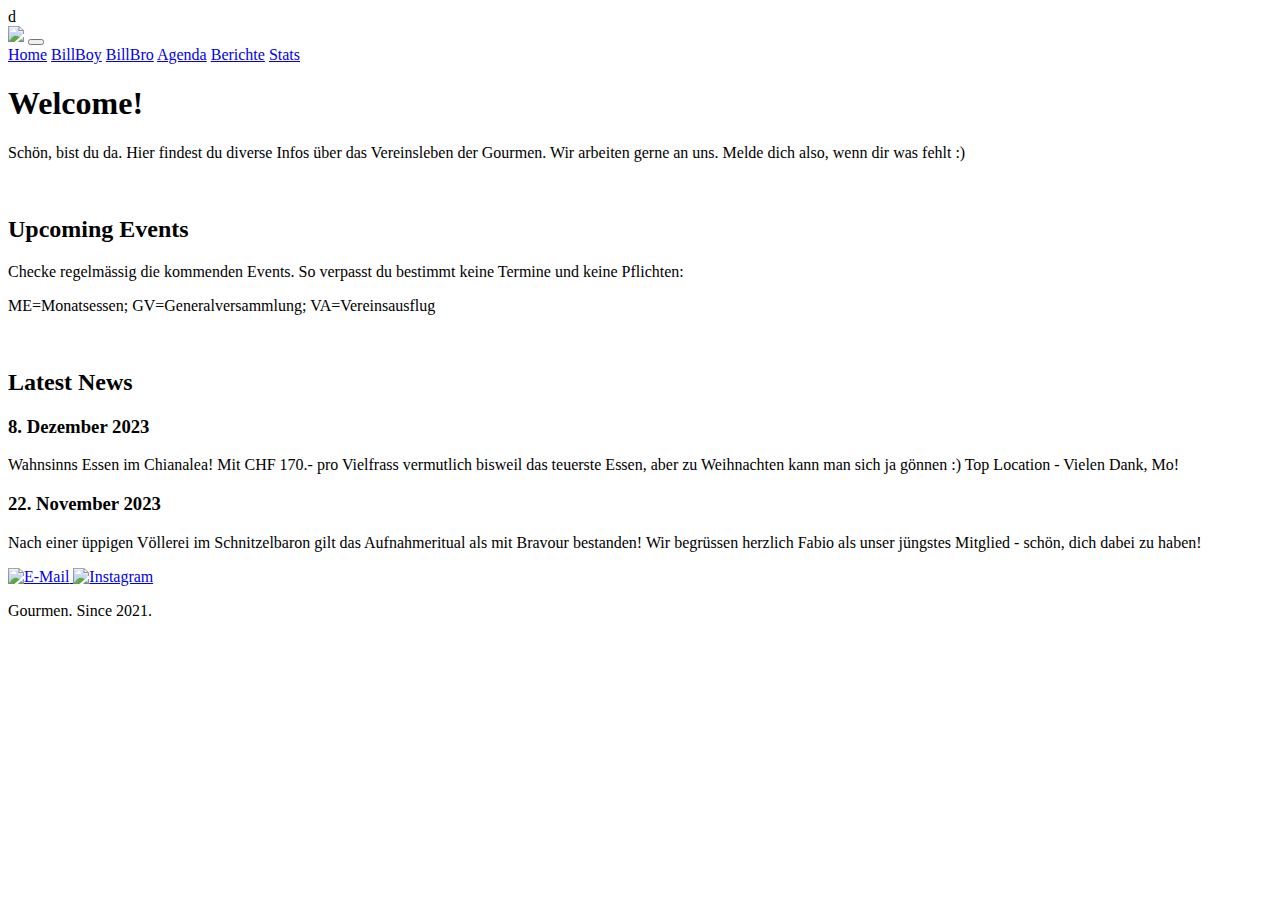
==== index.html @ 3df8b6c4 "Update index.html" ====
d<!DOCTYPE html>
<html lang="de">
<head>
    <meta charset="UTF-8">
    <meta name="viewport" content="width=device-width, initial-scale=1.0">
    <title>Gourmen</title>
    <link rel="icon" href="images/logo_register.jpg" type="image/jpg" sizes="16x16">
    <link rel="stylesheet" href="style.css">
    <link href="https://fonts.googleapis.com/css2?family=Roboto&display=swap" rel="stylesheet">
    <link href="https://fonts.googleapis.com/css2?family=Open+Sans&display=swap" rel="stylesheet">
    <meta property="og:type" content="website">
    <meta property="og:url" content="https://gourmen.github.io/Homepage/index.html">
    <meta property="og:title" content="Gourmen">
    <meta property="og:description" content="Vereinshomepage">
    <meta property="og:image" content="https://gourmen.github.io/Homepage/images/logo_metadaten.jpg">
</head>

<body>
    <header class="kopfzeile">
        <img class="logo-header" src="images/logo_rund.png">
        <button class="hamburger">
            <div class="bar"></div>
        </button>
    </header>

    <div class="mobile-nav">
        <a href="index.html">Home</a>
        <a href="billboy.html">BillBoy</a>
        <a href="billbro.html">BillBro</a>
        <a href="agenda.html">Agenda</a>
        <a href="berichte.html">Berichte</a>
        <a href="stats.html">Stats</a>
    </div>
        
    <script>
        const menu_btn = document.querySelector('.hamburger');
        const mobile_menu = document.querySelector('.mobile-nav');

        menu_btn.addEventListener('click', function() { 
            menu_btn.classList.toggle('is-active');
            mobile_menu.classList.toggle('is-active');
        });
    </script>

    <div class="inhalt">
        <h1>Welcome!</h1>
        <p>Schön, bist du da. Hier findest du diverse Infos über das Vereinsleben der Gourmen. Wir arbeiten gerne an uns. Melde dich also, wenn dir was fehlt :)</p>
        <br>
        <h2>Upcoming Events</h2>
        <p>Checke regelmässig die kommenden Events. So verpasst du bestimmt keine Termine und keine Pflichten:</p>
        <div class="naechsteTermine" id="naechsteTermine"></div>
    
        <script>
            function ladeUndZeigeAgenda(url) {
                fetch(url)
                    .then(response => response.text())
                    .then(csvText => {
                        const data = parseCSV(csvText);
                        zeigeNaechsteTermine(data);
                    })
                    .catch(error => console.error('Fehler beim Laden der CSV:', error));
            }
        
            function parseCSV(csvText) {
                const lines = csvText.split('\n');
                const result = [];
                const headers = lines[0].split(';');
        
                for (let i = 1; i < lines.length; i++) {
                    const obj = {};
                    const currentline = lines[i].split(';');
        
                    for (let j = 0; j < headers.length; j++) {
                        obj[headers[j]] = currentline[j];
                    }
        
                    result.push(obj);
                }
        
                return result;
            }
        
    
            function formatiereDatum(isoDatum) {
                const datumObj = new Date(isoDatum);
                const tag = datumObj.getDate().toString().padStart(2, '0');
                const monat = (datumObj.getMonth() + 1).toString().padStart(2, '0'); // Monat beginnt bei 0
                const jahr = datumObj.getFullYear();
                return `${tag}.${monat}.${jahr}`; // Format: TT.MM.JJJJ
            }
    
    
            function zeigeNaechsteTermine(data) {
                const heute = new Date();
                heute.setHours(0, 0, 0, 0); // Setzt die Zeit auf Mitternacht, um nur das Datum zu berücksichtigen
    
                // Filtern Sie die Termine, um nur zukünftige Termine zu behalten
                const zukuenftigeTermine = data.filter(termin => new Date(termin.Datum) >= heute);
    
                // Sortieren Sie die Termine nach dem Datum
                zukuenftigeTermine.sort((a, b) => new Date(a.Datum) - new Date(b.Datum));
    
                // Nehmen Sie die nächsten drei Termine
                const naechsteTermine = zukuenftigeTermine.slice(0, 3);
    
                // Tabelle erstellen
                let tabelle = "<table border='1'><tr><th>Datum</th><th>Event</th><th>Lead</th></tr>";
                naechsteTermine.forEach(termin => {
                    const formatiertesDatum = formatiereDatum(termin.Datum);
                    tabelle += `<tr><td>${formatiertesDatum}</td><td>${termin.Anlass}</td><td>${termin.Lead}</td></tr>`;
                });
                tabelle += "</table>";
    
                document.getElementById('naechsteTermine').innerHTML = tabelle;
            }
    

        
            // URL der CSV-Datei im Repository
            ladeUndZeigeAgenda('https://gourmen.github.io/Homepage/data/agenda.csv');
        </script>
        <pc class="legende">ME=Monatsessen; GV=Generalversammlung; VA=Vereinsausflug</p>
        <br>
        <h2>Latest News</h2>
        <h3>8. Dezember 2023</h3>
        <p>Wahnsinns Essen im Chianalea! Mit CHF 170.- pro Vielfrass vermutlich bisweil das teuerste Essen, aber zu Weihnachten kann man sich ja gönnen :) Top Location - Vielen Dank, Mo!  </p>
        <h3>22. November 2023</h3>
        <p>Nach einer üppigen Völlerei im Schnitzelbaron gilt das Aufnahmeritual als mit Bravour bestanden! Wir begrüssen herzlich Fabio als unser jüngstes Mitglied - schön, dich dabei zu haben!</p>
    </div>
   
    <footer>
        <div class="footer">
            <div class="footer-links">
                <a href="mailto:frohvollenmaenllichen@gmail.com">
                    <img src="images/mail_gold.png" alt="E-Mail">
                </a>
                <a href="https://www.instagram.com/thegourmen_zh/" target="_blank">
                    <img src="images/insta_gold.png" alt="Instagram">
                </a>
            </div>
            <p class="footer-text">Gourmen. Since 2021.</p>
        </div>
    </footer>
</body>
</html>
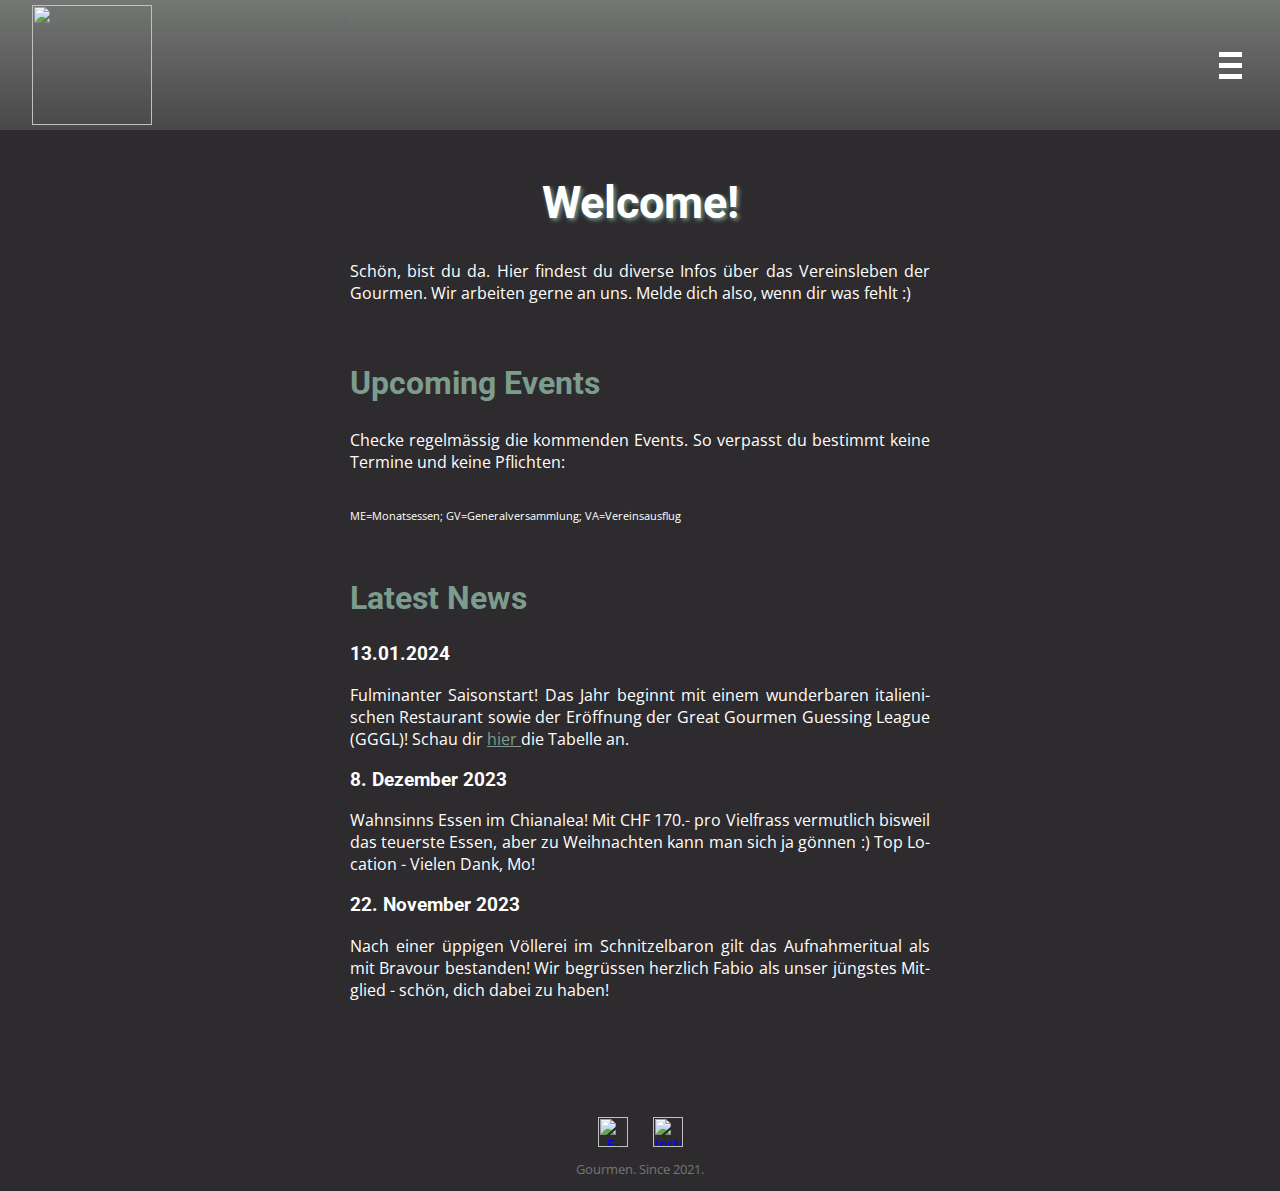
==== commit e986da29: "GGGL" ====
--- a/index.html
+++ b/index.html
@@ -4,7 +4,7 @@
     <meta charset="UTF-8">
     <meta name="viewport" content="width=device-width, initial-scale=1.0">
     <title>Gourmen</title>
-    <link rel="icon" href="images/logo_register.jpg" type="image/jpg" sizes="16x16">
+    <link rel="icon" href="images/logo_register.png" type="image/png" sizes="16x16">
     <link rel="stylesheet" href="style.css">
     <link href="https://fonts.googleapis.com/css2?family=Roboto&display=swap" rel="stylesheet">
     <link href="https://fonts.googleapis.com/css2?family=Open+Sans&display=swap" rel="stylesheet">
@@ -12,10 +12,11 @@
     <meta property="og:url" content="https://gourmen.github.io/Homepage/index.html">
     <meta property="og:title" content="Gourmen">
     <meta property="og:description" content="Vereinshomepage">
-    <meta property="og:image" content="https://gourmen.github.io/Homepage/images/logo_metadaten.jpg">
+    <meta property="og:image" content="https://gourmen.github.io/Homepage/images/logo_register.png">
 </head>
 
 <body>
+
     <header class="kopfzeile">
         <img class="logo-header" src="images/logo_rund.png">
         <button class="hamburger">
@@ -30,100 +31,28 @@
         <a href="agenda.html">Agenda</a>
         <a href="berichte.html">Berichte</a>
         <a href="stats.html">Stats</a>
+        <a href="liga.html">GGGL</a>
     </div>
         
-    <script>
-        const menu_btn = document.querySelector('.hamburger');
-        const mobile_menu = document.querySelector('.mobile-nav');
-
-        menu_btn.addEventListener('click', function() { 
-            menu_btn.classList.toggle('is-active');
-            mobile_menu.classList.toggle('is-active');
-        });
-    </script>
-
     <div class="inhalt">
         <h1>Welcome!</h1>
         <p>Schön, bist du da. Hier findest du diverse Infos über das Vereinsleben der Gourmen. Wir arbeiten gerne an uns. Melde dich also, wenn dir was fehlt :)</p>
         <br>
         <h2>Upcoming Events</h2>
         <p>Checke regelmässig die kommenden Events. So verpasst du bestimmt keine Termine und keine Pflichten:</p>
+        
         <div class="naechsteTermine" id="naechsteTermine"></div>
-    
-        <script>
-            function ladeUndZeigeAgenda(url) {
-                fetch(url)
-                    .then(response => response.text())
-                    .then(csvText => {
-                        const data = parseCSV(csvText);
-                        zeigeNaechsteTermine(data);
-                    })
-                    .catch(error => console.error('Fehler beim Laden der CSV:', error));
-            }
+        <p class="legende">ME=Monatsessen; GV=Generalversammlung; VA=Vereinsausflug</p>
+        <br>
+
+        <h2>Latest News</h2>
+
+        <h3>13.01.2024</h3>
+        <p>Fulminanter Saisonstart! Das Jahr beginnt mit einem wunderbaren italienischen Restaurant sowie der Eröffnung der Great Gourmen Guessing League (GGGL)! Schau dir <a class="p-link" href="liga.html">hier </a> die Tabelle an.</p>
         
-            function parseCSV(csvText) {
-                const lines = csvText.split('\n');
-                const result = [];
-                const headers = lines[0].split(';');
-        
-                for (let i = 1; i < lines.length; i++) {
-                    const obj = {};
-                    const currentline = lines[i].split(';');
-        
-                    for (let j = 0; j < headers.length; j++) {
-                        obj[headers[j]] = currentline[j];
-                    }
-        
-                    result.push(obj);
-                }
-        
-                return result;
-            }
-        
-    
-            function formatiereDatum(isoDatum) {
-                const datumObj = new Date(isoDatum);
-                const tag = datumObj.getDate().toString().padStart(2, '0');
-                const monat = (datumObj.getMonth() + 1).toString().padStart(2, '0'); // Monat beginnt bei 0
-                const jahr = datumObj.getFullYear();
-                return `${tag}.${monat}.${jahr}`; // Format: TT.MM.JJJJ
-            }
-    
-    
-            function zeigeNaechsteTermine(data) {
-                const heute = new Date();
-                heute.setHours(0, 0, 0, 0); // Setzt die Zeit auf Mitternacht, um nur das Datum zu berücksichtigen
-    
-                // Filtern Sie die Termine, um nur zukünftige Termine zu behalten
-                const zukuenftigeTermine = data.filter(termin => new Date(termin.Datum) >= heute);
-    
-                // Sortieren Sie die Termine nach dem Datum
-                zukuenftigeTermine.sort((a, b) => new Date(a.Datum) - new Date(b.Datum));
-    
-                // Nehmen Sie die nächsten drei Termine
-                const naechsteTermine = zukuenftigeTermine.slice(0, 3);
-    
-                // Tabelle erstellen
-                let tabelle = "<table border='1'><tr><th>Datum</th><th>Event</th><th>Lead</th></tr>";
-                naechsteTermine.forEach(termin => {
-                    const formatiertesDatum = formatiereDatum(termin.Datum);
-                    tabelle += `<tr><td>${formatiertesDatum}</td><td>${termin.Anlass}</td><td>${termin.Lead}</td></tr>`;
-                });
-                tabelle += "</table>";
-    
-                document.getElementById('naechsteTermine').innerHTML = tabelle;
-            }
-    
-
-        
-            // URL der CSV-Datei im Repository
-            ladeUndZeigeAgenda('https://gourmen.github.io/Homepage/data/agenda.csv');
-        </script>
-        <pc class="legende">ME=Monatsessen; GV=Generalversammlung; VA=Vereinsausflug</p>
-        <br>
-        <h2>Latest News</h2>
         <h3>8. Dezember 2023</h3>
         <p>Wahnsinns Essen im Chianalea! Mit CHF 170.- pro Vielfrass vermutlich bisweil das teuerste Essen, aber zu Weihnachten kann man sich ja gönnen :) Top Location - Vielen Dank, Mo!  </p>
+        
         <h3>22. November 2023</h3>
         <p>Nach einer üppigen Völlerei im Schnitzelbaron gilt das Aufnahmeritual als mit Bravour bestanden! Wir begrüssen herzlich Fabio als unser jüngstes Mitglied - schön, dich dabei zu haben!</p>
     </div>
@@ -141,5 +70,8 @@
             <p class="footer-text">Gourmen. Since 2021.</p>
         </div>
     </footer>
+
+<script src="script.js"></script>   
+
 </body>
 </html>
--- a/style.css
+++ b/style.css
@@ -0,0 +1,504 @@
+/*//// Farbkombis 
+
+* Schwarz/weiss *
+schwarz: #000000 (0,0,0)
+weiss: #FFFFFF (255,255,255)
+
+* Gold/Grau *
+gold: #947F57
+grau: #6D6D6D
+hellgrau: #E8E8E8
+dunkelgrau: #3D3D3D
+
+
+* Blau/Grau *
+Dunkelblau: #2e2b2e
+Graublau: #373a42 (55,58,66)
+Grau: #737673 (115,118,115)
+Creme: #f6efd2 (246,239,210)
+
+Mint: #7C9D8E
+
+////*/
+
+
+
+/*//// Allgemeine styles ////*/
+
+
+/*// Header //*/
+.kopfzeile {
+    position: fixed;
+    top: 0;
+    left: 0;
+    right: 0;
+    display: flex;
+    align-items: center;
+    justify-content: space-between;
+    padding: 5px 32px; /* Vertikaler und horizontaler Abstand */
+    z-index: 1000;
+    background: linear-gradient(
+        to bottom, 
+        rgba(115,118,115, 1) 2%, 
+        rgba(115,118,115, 0.6) 66%, 
+        rgba(115,118,115, 0.4) 100%
+    )
+}
+
+
+.logo-header {
+    width: 75px;
+}
+
+
+
+
+/*// Hamburger Menü //*/
+.hamburger{
+    position: relative;
+    display: block;
+    width: 35px;
+    cursor: pointer;
+    appearance: none;
+    background: none;
+    outline: none;
+    border: none;
+}
+
+.hamburger .bar, .hamburger:after, .hamburger:before {
+    content: '';
+    display: block;
+    width: 100%;
+    height: 5px;
+    background-color: #FFFFFF;
+    margin: 6px 0px;
+    transition: 0.4s;
+}
+
+.hamburger.is-active:before {
+    transform: rotate(-45deg) translate(-8px, 6px);
+}
+
+.hamburger.is-active:after {
+    transform: rotate(45deg) translate(-9px, -8px);
+}
+.hamburger.is-active .bar {
+    opacity: 0;
+}
+
+.mobile-nav {
+    position: fixed;
+    top: 0;
+    left: 100%;
+    width: 100%;
+    min-height: 100vh;
+    display: block;
+    z-index: 98;
+    background-color: #373a42;
+    padding-top: 160px;
+    transition: 0.4s;
+}
+
+.mobile-nav.is-active {
+    left: 0;
+}
+
+.mobile-nav a {
+        display: block;
+        font-size: 16pt; 
+        width: 100%;
+        max-width: 200px;
+        margin: 0 auto 16px;
+        text-align: center; 
+        padding: 12px 16px;
+        background-color: #737673;
+
+        color: #FFFFFF;
+        text-decoration: none;
+}
+
+.mobile-nav a:hover {
+    color: #2e2b2e;
+}
+
+
+
+
+
+/*// Body //*/
+html, body {
+    height: 100%; /* Stellt sicher, dass der HTML- und BODY-Tag die volle Bildschirmhöhe einnehmen */
+    display: flex;
+    flex-direction: column; /* Ordnet Elemente in einer Spalte an */
+}
+
+
+body {
+    background-color: #2e2b2e;
+    font-family: 'Open Sans', sans-serif;
+    font-size: 10pt;
+}
+
+
+
+/* Damit Inhalt unter dem Header beginnt und Footer unten bleibt */
+.inhalt {
+    margin-top: 70px;
+    flex: 1; /* Nimmt den verfügbaren Platz ein, so dass der Footer unten bleibt */
+}
+
+@media screen and (min-width: 600px) {
+    body {
+    max-width: 600px;
+    align-self: center;
+    }
+    
+    .logo-header {
+        width: 120px;
+    }
+
+    .inhalt {
+        margin-top: 120px;
+        flex: 1; /* Nimmt den verfügbaren Platz ein, so dass der Footer unten bleibt */
+    }
+}
+
+
+
+/*// Titel und Text //*/
+
+h1 {
+    font-family: 'Roboto', sans-serif;
+    color: #FFFFFF;
+    font-size: 34pt;
+    text-align: center;
+    text-shadow: 2px 2px 4px #7C9D8E;
+}
+
+h2 {
+    font-family: 'Roboto', sans-serif;
+    color: #7C9D8E;
+    font-size: 24pt;
+    margin-left: 10px;
+}
+
+h3 {
+    font-family: 'Roboto', sans-serif;
+    color: #FFFFFF;
+    font-size: 14pt;
+    font-weight: bold;
+    margin-left: 10px;
+}
+
+p {
+    font-family: 'Open Sans', sans-serif;
+    font-size: 12pt;
+    color: #FFFFFF;
+    margin-left: 10px;
+    margin-right: 10px;
+    display: block;
+    text-align: justify;
+    hyphens: auto;
+}
+
+.p-link {
+    font-family: 'Open Sans', sans-serif;
+    font-size: 12pt;
+    color: #7C9D8E;  
+}
+
+.legende {
+    font-size: 8pt;
+    color: #FFFFFF;
+    margin-left: 10px;
+}
+
+
+
+
+/*//// Images (ohne Header und Footer) ////*/
+
+
+.stats-img-hochkant {
+    display: block;
+    width: 100%;
+    max-width: 300px;
+    height: auto;
+    margin: 0 auto;
+}
+
+
+.bericht-img {
+    display: block;
+    width: 100%;
+    max-width: 600px;
+    height: auto;
+    margin: 0 auto;
+}
+
+
+
+
+
+/*// Tabellen //*/
+
+/* Stil für Tabellen-Container */
+.agendaTabelle, .naechsteTermine, .rangliste, .ranglisteLiga {
+    margin: 0 5px; /* 10px Abstand links und rechts */
+    font-family: 'Open Sans', sans-serif;
+    color: #FFFFFF;
+    background-color: none;
+    padding: 5px;
+    overflow-x: auto;
+}
+
+/* Stil für Tabellen */
+.agendaTabelle table, .naechsteTermine table, .rangliste table, .ranglisteLiga table {
+    border-collapse: collapse;
+    width: 100%;
+    max-width: 100%;
+    table-layout: auto; 
+    font-size: 10pt;
+    border: none;
+}
+
+/* Stile für Zellen */
+.agendaTabelle th, .agendaTabelle td, 
+.naechsteTermine th, .naechsteTermine td,
+.rangliste th, .rangliste td, 
+.ranglisteLiga th, .ranglisteLiga td {
+    border: none;
+    padding-left: 10px;
+    padding-right: 10px;
+    padding-top: 5px;
+    padding-bottom: 5px;
+    text-align: left;
+    word-wrap: break-word;
+}
+
+/* Stil für Kopfzeilen-Zellen (th) */
+.agendaTabelle th, .naechsteTermine th, .rangliste th, .ranglisteLiga th {
+    background-color: transparent; /* Keine Hintergrundfarbe für Kopfzeilen-Zellen */
+    color: #FFFFFF; /* Farbe für den Text in Kopfzeilen-Zellen */
+    font-size: 14pt; /* Schriftgröße */
+    font-weight: bold;
+}
+
+/* Stil für alle Tabellenzeilen-Zellen (td) */
+.agendaTabelle td, .naechsteTermine td, .rangliste td, .ranglisteLiga td {
+    background-color: rgba(148, 127, 87, 0.6); /* Halbtransparentes Weiß für jede zweite Zeile */
+    color: #FFFFFF;
+    text-align: left; /* Textausrichtung */
+}
+
+
+
+/* Stil für jede zweite Zeile */
+.agendaTabelle tr:nth-child(even) td, .naechsteTermine tr:nth-child(even) td, .rangliste tr:nth-child(even) td, .ranglisteLiga tr:nth-child(even) td {
+    background-color: rgb(255, 255, 255, 0.8); /* Hintergrundfarbe für normale Zeilen */
+    color: #000000;
+}
+
+/* Abgerundete Ecken für die erste Zelle in der zweiten Zeile (nach der Kopfzeile) */
+.agendaTabelle tr:nth-child(2) td:first-child, 
+.naechsteTermine tr:nth-child(2) td:first-child, 
+.rangliste tr:nth-child(2) td:first-child, 
+.ranglisteLiga tr:nth-child(2) td:first-child {
+    border-top-left-radius: 15px;
+}
+
+/* Abgerundete Ecken für die letzte Zelle in der letzten Zeile */
+.agendaTabelle tr:last-child td:last-child, 
+.naechsteTermine tr:last-child td:last-child, 
+.rangliste tr:last-child td:last-child,
+.ranglisteLiga tr:last-child td:last-child {
+    border-bottom-right-radius: 15px;
+}
+
+/* Erste Zelle jeder Zeile */
+.agendaTabelle th:first-child, .agendaTabelle td:first-child, 
+.naechsteTermine th:first-child, .naechsteTermine td:first-child,  {
+    padding-left: 10px; /* Abstand von links */
+}
+
+/* Rechtsbündige Ausrichtung für letzte Spalte */
+.agendaTabelle th:last-child, .agendaTabelle td:last-child, 
+.naechsteTermine th:last-child, .naechsteTermine td:last-child,
+.rangliste th:last-child, .rangliste td:last-child,
+.rangliste th:last-child, .ranglisteLigaLiga td:last-child {
+    text-align: right;
+    padding-right: 10px;
+}
+
+
+
+
+
+
+/*//// Rechner ////*/
+.rechner{
+    color: #FFFFFF;
+    font-size: 12pt;
+    left: 32px;
+    margin-right: 5px;
+}
+
+.text-input-rechner {
+    width: 50%;
+    font-size: 12pt;
+}
+
+.select-rechner {
+    font-size: 12pt;
+}
+.tipp-rechner, .betrag-input-rechner {
+    width: 60px;
+    font-size: 12pt;
+}
+
+.select-rechner {
+    font-size: 12pt;
+}
+
+.input-rechner {
+        font-size: 12pt; 
+    }
+
+.rechner-zeile {
+    display: flex;
+    justify-content: space-between;
+    margin-bottom: 10px;
+}
+
+.rechner-zeile label {
+    text-align: left;
+    flex-basis: 50%; /* Stellt die Breite des Labels ein */
+    padding-left: 15px;
+    color: #FFFFFF;
+}
+
+.rechner-zeile .input-rechner, .rechner-zeile select {
+    width: 30%;
+    margin-right: 15px;
+}
+
+.rechner-buttons {
+    display: flex;
+    justify-content: center; /* Zentriert die Buttons */
+    gap: 15px;
+}   
+
+.button {
+    color: #FFFFFF; /* Textfarbe */
+    background-color: rgba(148, 127, 87, 0.6); /* Hintergrundfarbe */
+    border: 1px solid rgb(255, 255, 255, 0.8);
+    border-radius: 10px; /* Abgerundete Ecken */
+    padding: 10px 15px; /* Innenabstand */
+    margin-top: 30px; /* Außenabstand */
+    margin-bottom: 30px;
+    box-shadow: 1px 1px 4px rgb(255, 255, 255, 0.8); /* Schatten */
+    font-family: 'Open Sans', sans-serif; /* Schriftart */
+    font-size: 12pt; /* Größere Schriftgröße */
+    cursor: pointer; /* Cursor-Stil */
+    transition: background-color 0.3s; /* Sanfter Übergang für Hintergrundfarbe */
+}
+    
+    .button:hover {
+        color: #373a42; /* Hintergrundfarbe beim Hover */
+    }
+
+
+
+
+
+    /*// Ergebnisee Rechner //*/
+.ergebnisse{
+    color: #FFFFFF;
+    background-color: rgba(115,118,115, 0.4);
+    font-size: 12pt;
+    padding: 5px;
+    padding-top: 10px;
+    margin: 5px;
+    box-shadow: 1px 1px 4px #FFFFFF;
+    left: 32px;
+    border-bottom-right-radius: 20px;
+    border-top-left-radius: 20px;
+    }
+
+.ergebnisse p {
+    color: #FFFFFF;
+    background-color: #7C9D8E;
+    font-size: 16pt;
+    margin: 5px;
+    left: 32px;
+}
+
+
+.ergebniszeile {
+    display: flex;
+    justify-content: space-between;
+    margin-bottom: 5px;
+}
+
+.ergebnistitel {
+    text-align: left;
+    flex: 1;
+    margin-left: 15px;
+}
+
+.ergebniswert {
+    text-align: right;
+    flex: 1;
+    margin-right: 15px;
+}
+
+.ergebnistitelFett {
+    font-weight: bold;
+    color: #7C9D8E;
+    text-align: left;
+    flex: 1;
+    margin-left: 15px;
+}
+
+.ergebniswertFett {
+    font-weight: bold;
+    color: #7C9D8E;
+    text-align: right;
+    flex: 1;
+    margin-right: 15px;
+}
+
+
+
+
+
+/*//// Footer ////*/
+
+.footer {
+    background-color: #2e2b2e; /* Hintergrundfarbe der Fußzeile */ 
+    text-align: center; /* Zentriert den Text in der Fußzeile */
+    display: flex;
+    flex-direction: column;
+    margin-top: 100px;
+    }
+
+.footer-text {
+    color: #737673;
+    font-size: 10pt;
+    text-align: center;
+}   
+
+
+.footer-links {
+    display: flex; /* Aktiviert Flexbox für die Link-Container */
+    justify-content: center; /* Zentriert die Links horizontal */
+    gap: 25px; /* Abstand zwischen den Links */
+}
+
+.footer img {
+    width: 30px;
+    height: auto;
+}
+
+
+
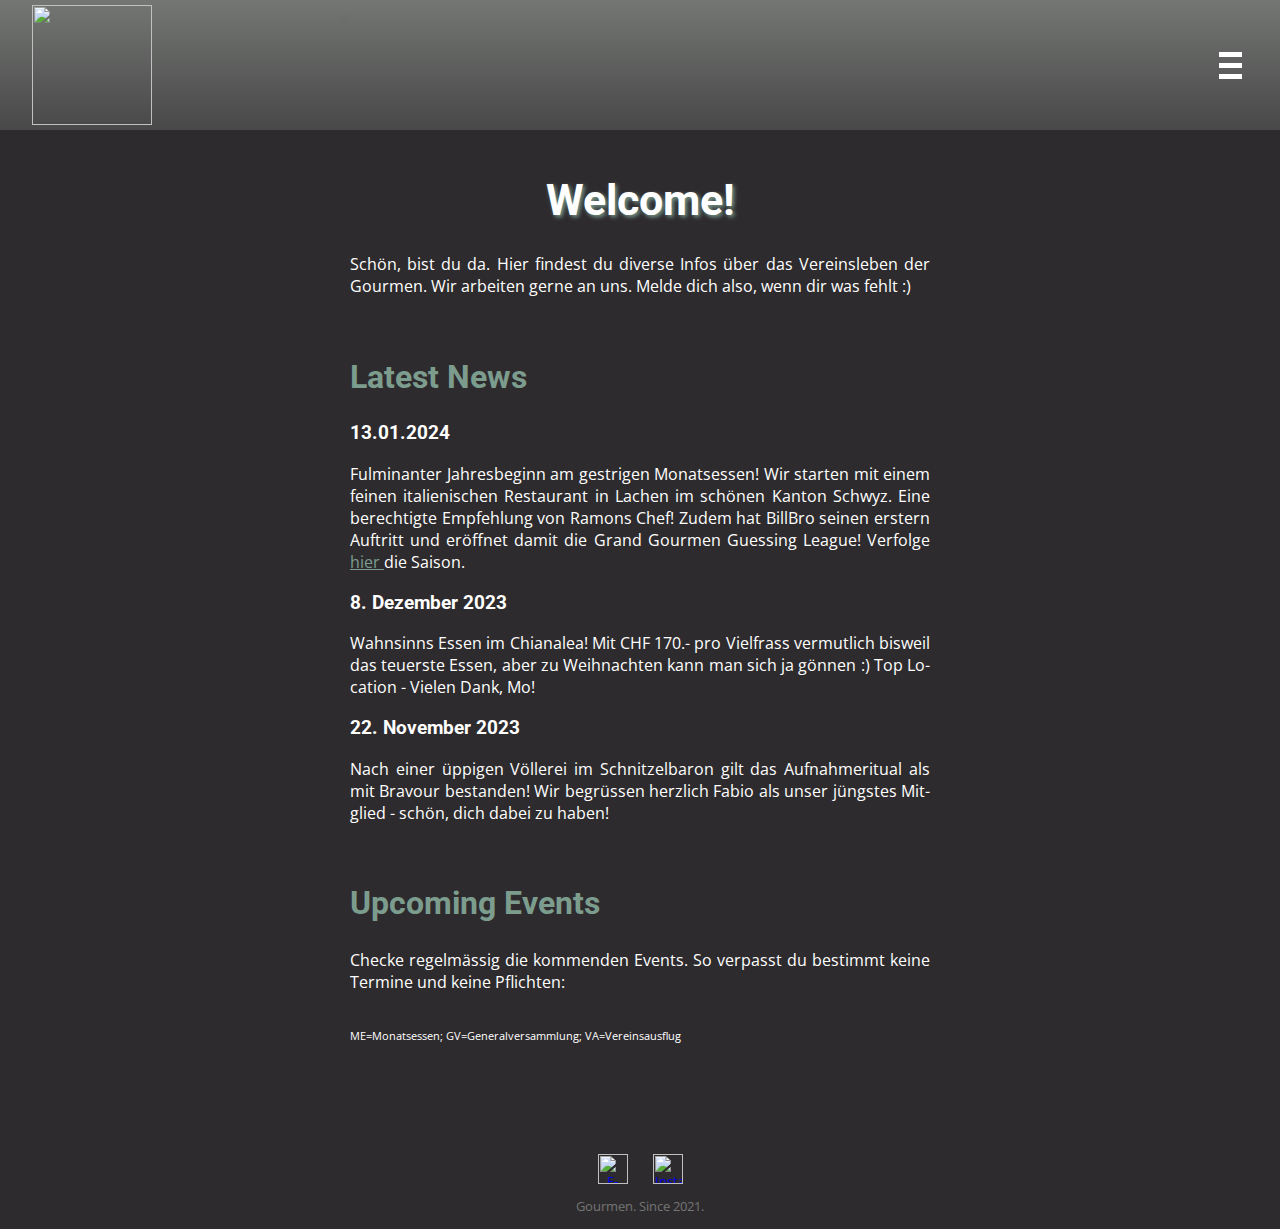
==== commit 899cc11b: "accordion" ====
--- a/index.html
+++ b/index.html
@@ -31,30 +31,30 @@
         <a href="agenda.html">Agenda</a>
         <a href="berichte.html">Berichte</a>
         <a href="stats.html">Stats</a>
-        <a href="liga.html">GGGL</a>
+        <a href="gggl.html">GGGL</a>
     </div>
         
     <div class="inhalt">
         <h1>Welcome!</h1>
         <p>Schön, bist du da. Hier findest du diverse Infos über das Vereinsleben der Gourmen. Wir arbeiten gerne an uns. Melde dich also, wenn dir was fehlt :)</p>
         <br>
-        <h2>Upcoming Events</h2>
-        <p>Checke regelmässig die kommenden Events. So verpasst du bestimmt keine Termine und keine Pflichten:</p>
-        
-        <div class="naechsteTermine" id="naechsteTermine"></div>
-        <p class="legende">ME=Monatsessen; GV=Generalversammlung; VA=Vereinsausflug</p>
-        <br>
-
         <h2>Latest News</h2>
 
         <h3>13.01.2024</h3>
-        <p>Fulminanter Saisonstart! Das Jahr beginnt mit einem wunderbaren italienischen Restaurant sowie der Eröffnung der Great Gourmen Guessing League (GGGL)! Schau dir <a class="p-link" href="liga.html">hier </a> die Tabelle an.</p>
+        <p>Fulminanter Jahresbeginn am gestrigen Monatsessen! Wir starten mit einem feinen italienischen Restaurant in Lachen im schönen Kanton Schwyz. Eine berechtigte Empfehlung von Ramons Chef! Zudem hat BillBro seinen erstern Auftritt und eröffnet damit die Grand Gourmen Guessing League! Verfolge <a class="p-link" href="gggl.html">hier </a> die Saison.</p>
         
         <h3>8. Dezember 2023</h3>
         <p>Wahnsinns Essen im Chianalea! Mit CHF 170.- pro Vielfrass vermutlich bisweil das teuerste Essen, aber zu Weihnachten kann man sich ja gönnen :) Top Location - Vielen Dank, Mo!  </p>
         
         <h3>22. November 2023</h3>
         <p>Nach einer üppigen Völlerei im Schnitzelbaron gilt das Aufnahmeritual als mit Bravour bestanden! Wir begrüssen herzlich Fabio als unser jüngstes Mitglied - schön, dich dabei zu haben!</p>
+        <br>
+        <h2>Upcoming Events</h2>
+        <p>Checke regelmässig die kommenden Events. So verpasst du bestimmt keine Termine und keine Pflichten:</p>
+        
+        <div class="naechsteTermine" id="naechsteTermine"></div>
+        <p class="legende">ME=Monatsessen; GV=Generalversammlung; VA=Vereinsausflug</p>
+       
     </div>
    
     <footer>
--- a/style.css
+++ b/style.css
@@ -170,7 +170,7 @@
 h1 {
     font-family: 'Roboto', sans-serif;
     color: #FFFFFF;
-    font-size: 34pt;
+    font-size: 32pt;
     text-align: center;
     text-shadow: 2px 2px 4px #7C9D8E;
 }
@@ -211,6 +211,44 @@
     font-size: 8pt;
     color: #FFFFFF;
     margin-left: 10px;
+}
+
+
+
+/*//// Accordion ////*/
+
+/* Grundlegender Stil für den Akkordeon-Titel */
+.accordion {
+    cursor: pointer; /* Ändert den Cursor zum Handzeiger */
+    padding: 10px; /* Etwas Platz */
+    border: none; /* Kein Rand */
+    text-align: left; /* Linksbündiger Text */
+    outline: none; /* Keine Umrandung beim Fokussieren */
+    transition: 0.4s; /* Animation für das Öffnen/Schließen */
+}
+
+/* Stil für den Akkordeon-Inhalt */
+.panel {
+    padding: 0 18px;
+    background-color: #2e2b2e;
+    display: none;
+    overflow: hidden;
+    transition: max-height 0.2s ease-out;
+}
+
+/* Symbol für das geschlossene Akkordeon (z.B. ein '+') */
+.accordion::after {
+    content: '\002B'; /* Unicode für das '+' Symbol */
+    font-size: 30pt;
+    color: #7C9D8E;
+    float: right; /* Rechtsbündig */
+    margin-left: 5px;
+}
+
+/* Stiländerung, wenn das Akkordeon aktiv ist */
+.accordion.active::after {
+    content: "\2212"; /* Unicode für das '-' Symbol */
+    font-size: 30pt;
 }
 
 
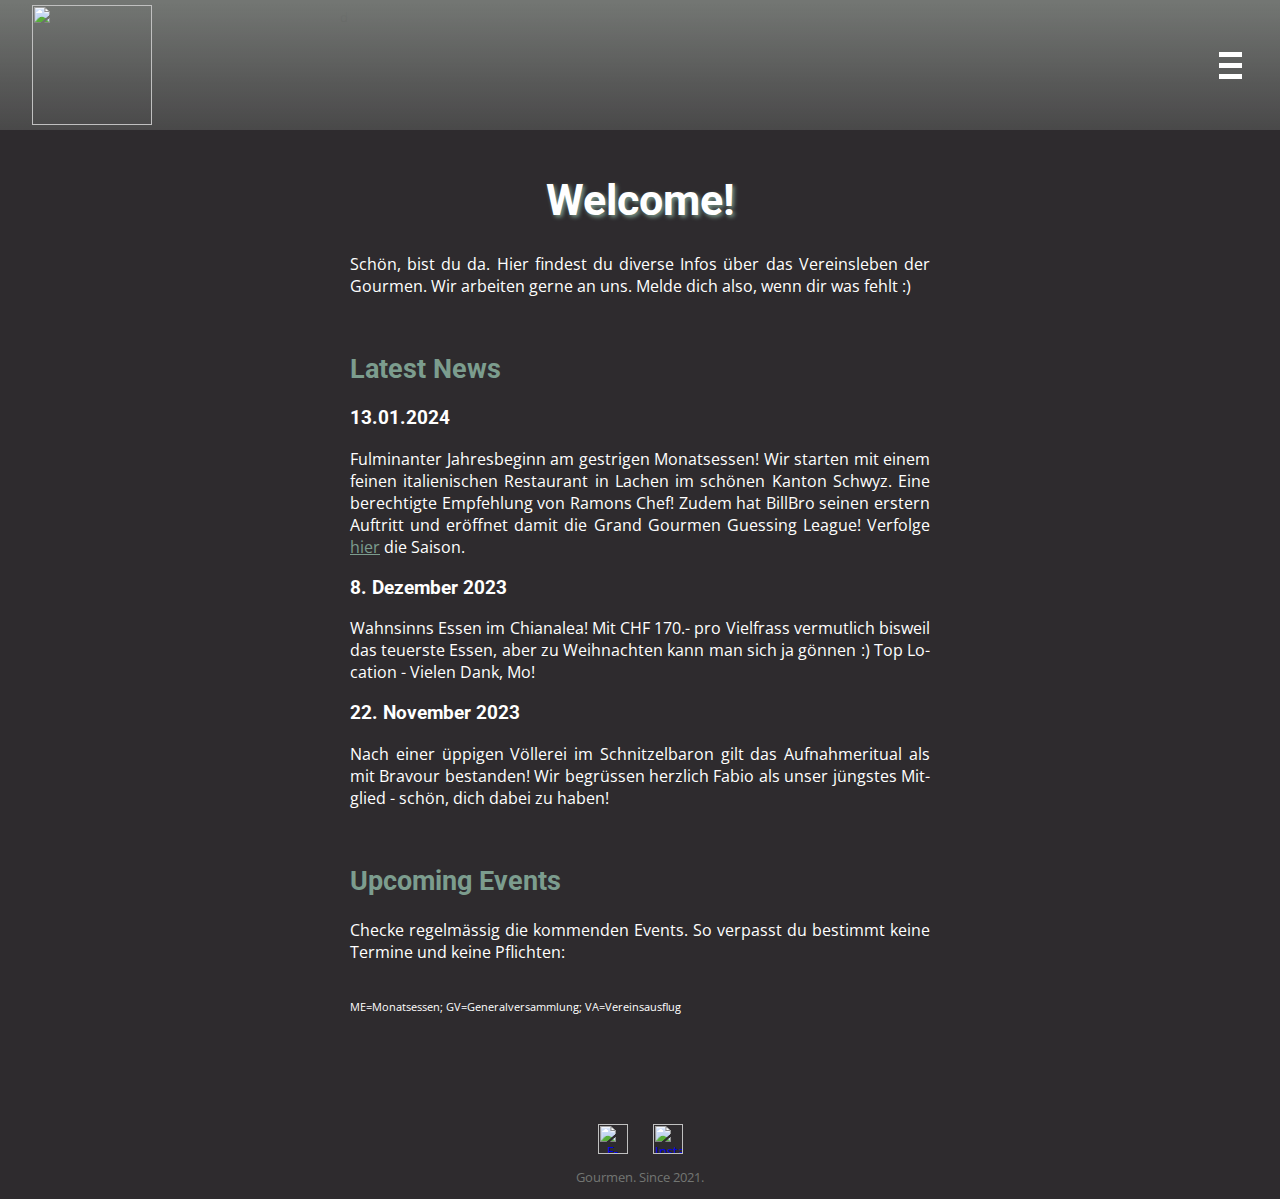
==== commit c9da1d23: "sfde" ====
--- a/index.html
+++ b/index.html
@@ -41,7 +41,7 @@
         <h2>Latest News</h2>
 
         <h3>13.01.2024</h3>
-        <p>Fulminanter Jahresbeginn am gestrigen Monatsessen! Wir starten mit einem feinen italienischen Restaurant in Lachen im schönen Kanton Schwyz. Eine berechtigte Empfehlung von Ramons Chef! Zudem hat BillBro seinen erstern Auftritt und eröffnet damit die Grand Gourmen Guessing League! Verfolge <a class="p-link" href="gggl.html">hier </a> die Saison.</p>
+        <p>Fulminanter Jahresbeginn am gestrigen Monatsessen! Wir starten mit einem feinen italienischen Restaurant in Lachen im schönen Kanton Schwyz. Eine berechtigte Empfehlung von Ramons Chef! Zudem hat BillBro seinen erstern Auftritt und eröffnet damit die Grand Gourmen Guessing League! Verfolge <a class="p-link" href="gggl.html">hier</a> die Saison.</p>
         
         <h3>8. Dezember 2023</h3>
         <p>Wahnsinns Essen im Chianalea! Mit CHF 170.- pro Vielfrass vermutlich bisweil das teuerste Essen, aber zu Weihnachten kann man sich ja gönnen :) Top Location - Vielen Dank, Mo!  </p>
--- a/style.css
+++ b/style.css
@@ -178,7 +178,7 @@
 h2 {
     font-family: 'Roboto', sans-serif;
     color: #7C9D8E;
-    font-size: 24pt;
+    font-size: 20pt;
     margin-left: 10px;
 }
 
@@ -220,7 +220,6 @@
 /* Grundlegender Stil für den Akkordeon-Titel */
 .accordion {
     cursor: pointer; /* Ändert den Cursor zum Handzeiger */
-    padding: 10px; /* Etwas Platz */
     border: none; /* Kein Rand */
     text-align: left; /* Linksbündiger Text */
     outline: none; /* Keine Umrandung beim Fokussieren */
@@ -229,17 +228,16 @@
 
 /* Stil für den Akkordeon-Inhalt */
 .panel {
-    padding: 0 18px;
+    max-height: 0;
     background-color: #2e2b2e;
-    display: none;
     overflow: hidden;
-    transition: max-height 0.2s ease-out;
+    transition: max-height 0.4s ease-out;
 }
 
 /* Symbol für das geschlossene Akkordeon (z.B. ein '+') */
 .accordion::after {
     content: '\002B'; /* Unicode für das '+' Symbol */
-    font-size: 30pt;
+    font-size: 24pt;
     color: #7C9D8E;
     float: right; /* Rechtsbündig */
     margin-left: 5px;
@@ -248,9 +246,12 @@
 /* Stiländerung, wenn das Akkordeon aktiv ist */
 .accordion.active::after {
     content: "\2212"; /* Unicode für das '-' Symbol */
-    font-size: 30pt;
-}
-
+    font-size: 24pt;
+}
+
+.accordion.active + .panel {
+    max-height: 500px; /* Ein hoher Wert, der den gesamten Inhalt umfasst */
+}
 
 
 
